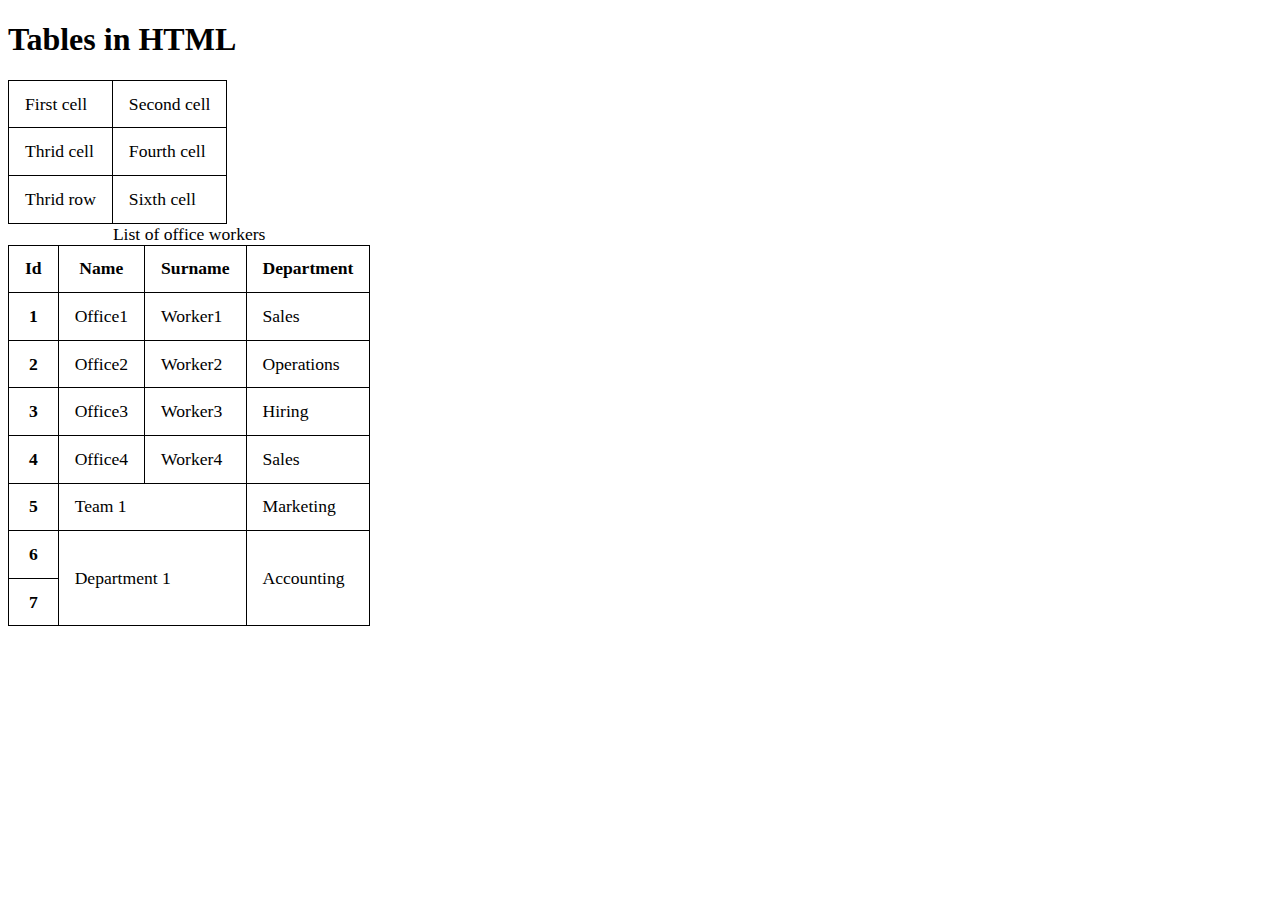
==== pages/tables.html @ cdc63e54 "created 2 tables and simple styling" ====
<!DOCTYPE html>
<html>
    <head>
        <title>Working with tables</title>
        <meta charset="utf-8" />
        <meta name="viewport" content="width=device-width" />

        <link href="../stylesheets/style-tables.css" rel="stylesheet" />
        <script src="../scripts/script-tables.js" defer></script>
    </head>
    <body>
        <h1>Tables in HTML</h1>

        <table>
            <tr>
                <td>First cell</td>
                <td>Second cell</td>
            </tr>

            <tr>
                <td>Thrid cell</td>
                <td>Fourth cell</td>
            </tr>

            <tr>
                <td>Thrid row</td>
                <td>Sixth cell</td>
            </tr>
        </table>

        <table>
            <caption>
                List of office workers
            </caption>

            <thead>
                <tr>
                    <th scope="col">Id</th>
                    <th scope="col">Name</th>
                    <th scope="col">Surname</th>
                    <th scope="col">Department</th>
                </tr>
            </thead>

            <tbody>
                <tr>
                    <th scope="row">1</th>
                    <td>Office1</td>
                    <td>Worker1</td>
                    <td>Sales</td>
                </tr>

                <tr>
                    <th scope="row">2</th>
                    <td>Office2</td>
                    <td>Worker2</td>
                    <td>Operations</td>
                </tr>

                <tr>
                    <th scope="row">3</th>
                    <td>Office3</td>
                    <td>Worker3</td>
                    <td>Hiring</td>
                </tr>

                <tr>
                    <th scope="row">4</th>
                    <td>Office4</td>
                    <td>Worker4</td>
                    <td>Sales</td>
                </tr>

                <tr>
                    <th scope="row">5</th>
                    <td colspan="2">Team 1</td>
                    <td>Marketing</td>
                </tr>

                <tr>
                    <th scope="row">6</th>
                    <td rowspan="2" colspan="2">Department 1</td>
                    <td rowspan="2">Accounting</td>
                </tr>

                <tr>
                    <th scope="row">7</th>
                </tr>
            </tbody>

            <tfoot>

            </tfoot>
        </table>
    </body>
</html>
---- stylesheets/style-tables.css ----
table
{
    border-collapse: collapse;
    font-size: 1.1rem;
}

td, th
{
    border: 1px solid black;
    padding: 0.8rem 1rem;
}
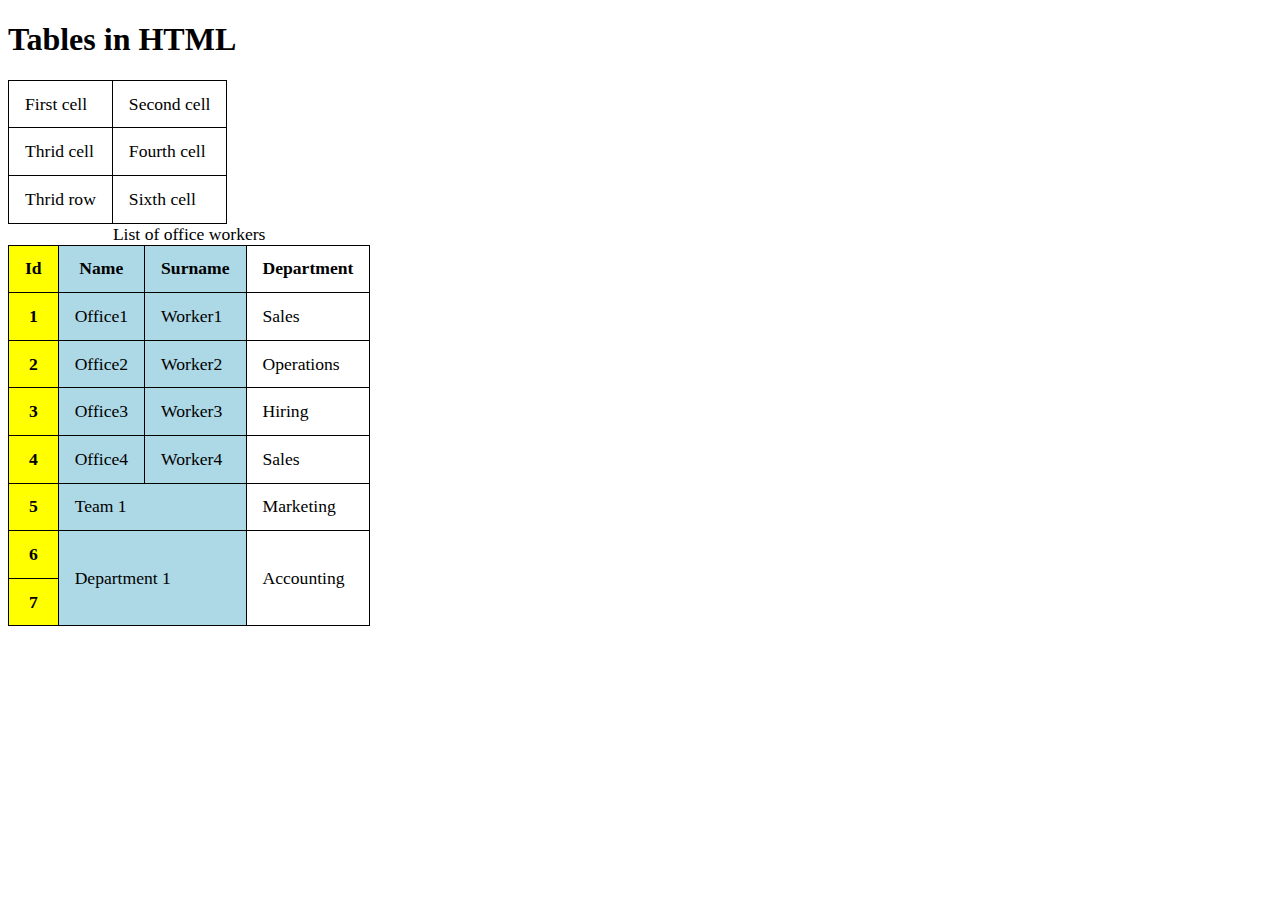
==== commit 7a9a7308: "add col styling" ====
--- a/pages/tables.html
+++ b/pages/tables.html
@@ -6,7 +6,6 @@
         <meta name="viewport" content="width=device-width" />
 
         <link href="../stylesheets/style-tables.css" rel="stylesheet" />
-        <script src="../scripts/script-tables.js" defer></script>
     </head>
     <body>
         <h1>Tables in HTML</h1>
@@ -28,10 +27,17 @@
             </tr>
         </table>
 
+
         <table>
             <caption>
                 List of office workers
             </caption>
+
+            <colgroup>
+                <col class="row-id" />
+                <col span="2" class="row-name" />
+                <col />
+            </colgroup>
 
             <thead>
                 <tr>
--- a/stylesheets/style-tables.css
+++ b/stylesheets/style-tables.css
@@ -8,4 +8,14 @@
 {
     border: 1px solid black;
     padding: 0.8rem 1rem;
+}
+
+.row-id
+{
+    background-color: yellow;
+}
+
+.row-name
+{
+    background-color: lightblue;
 }